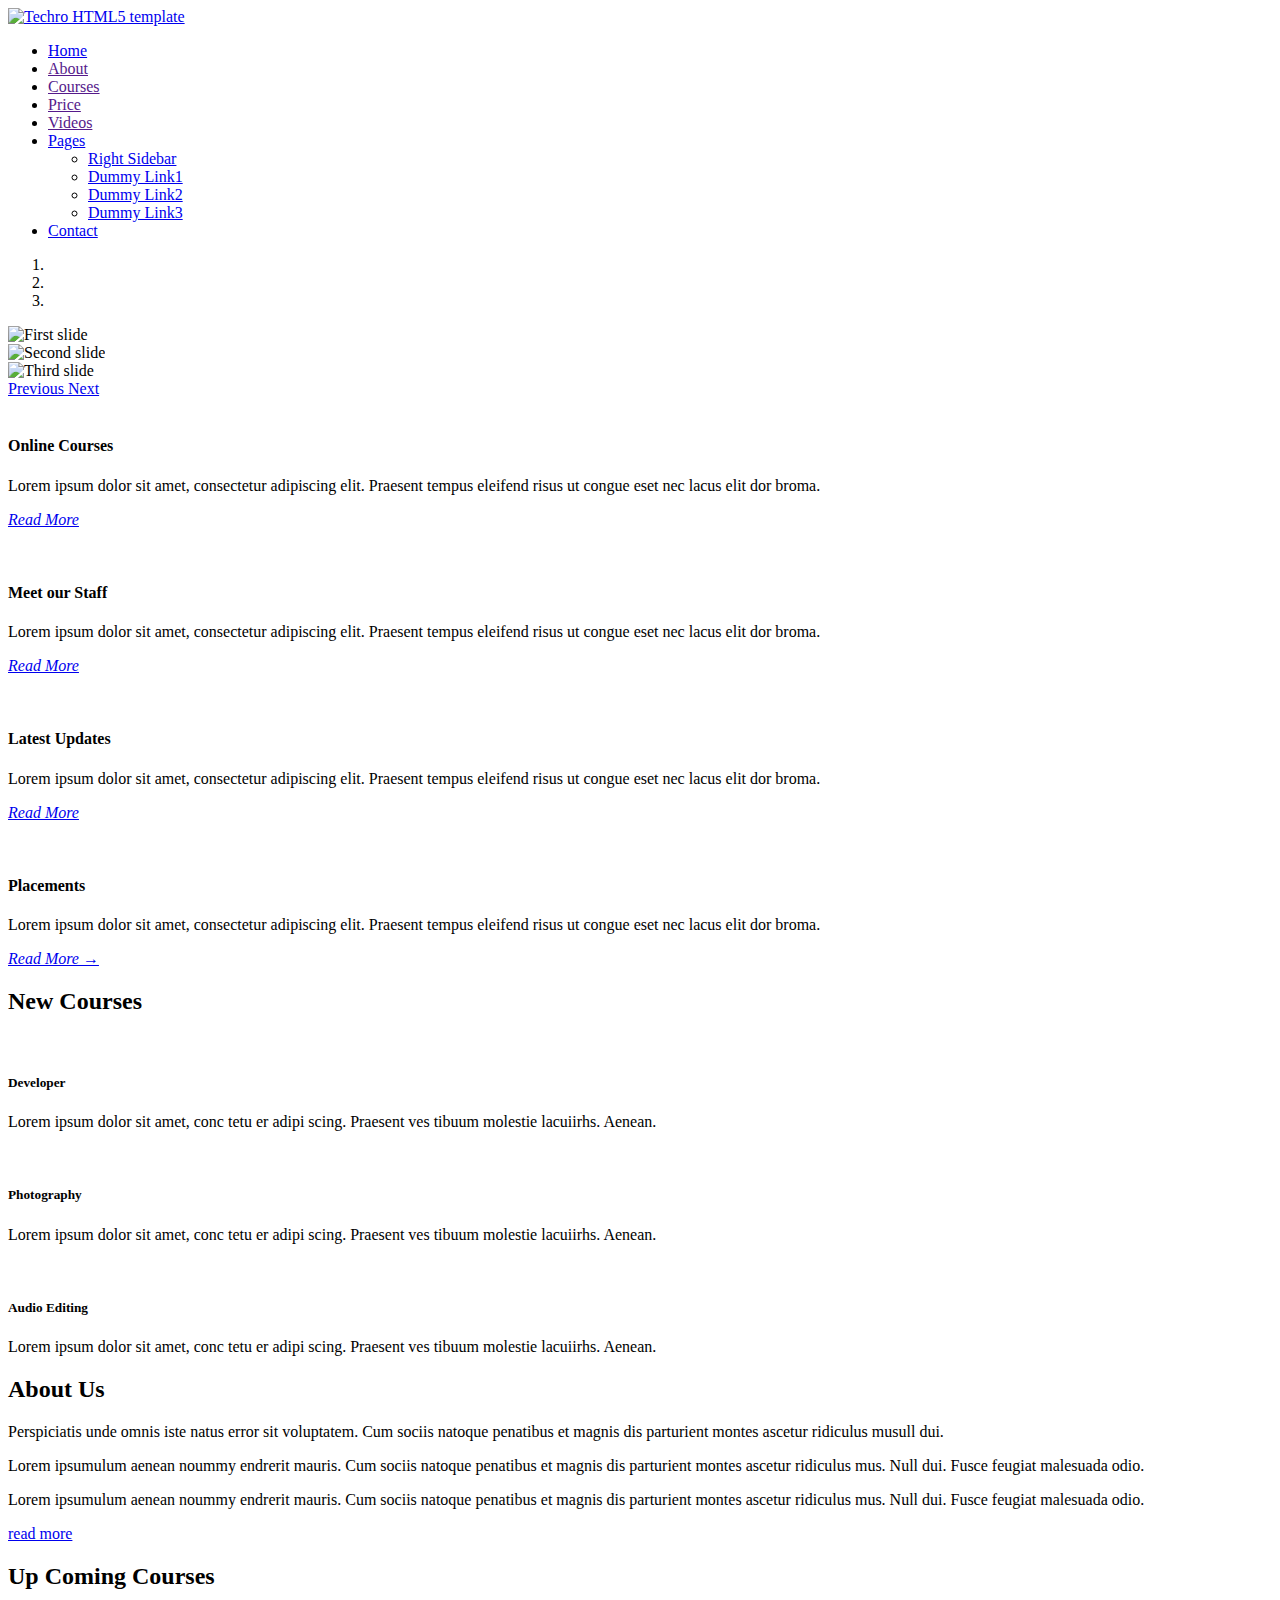
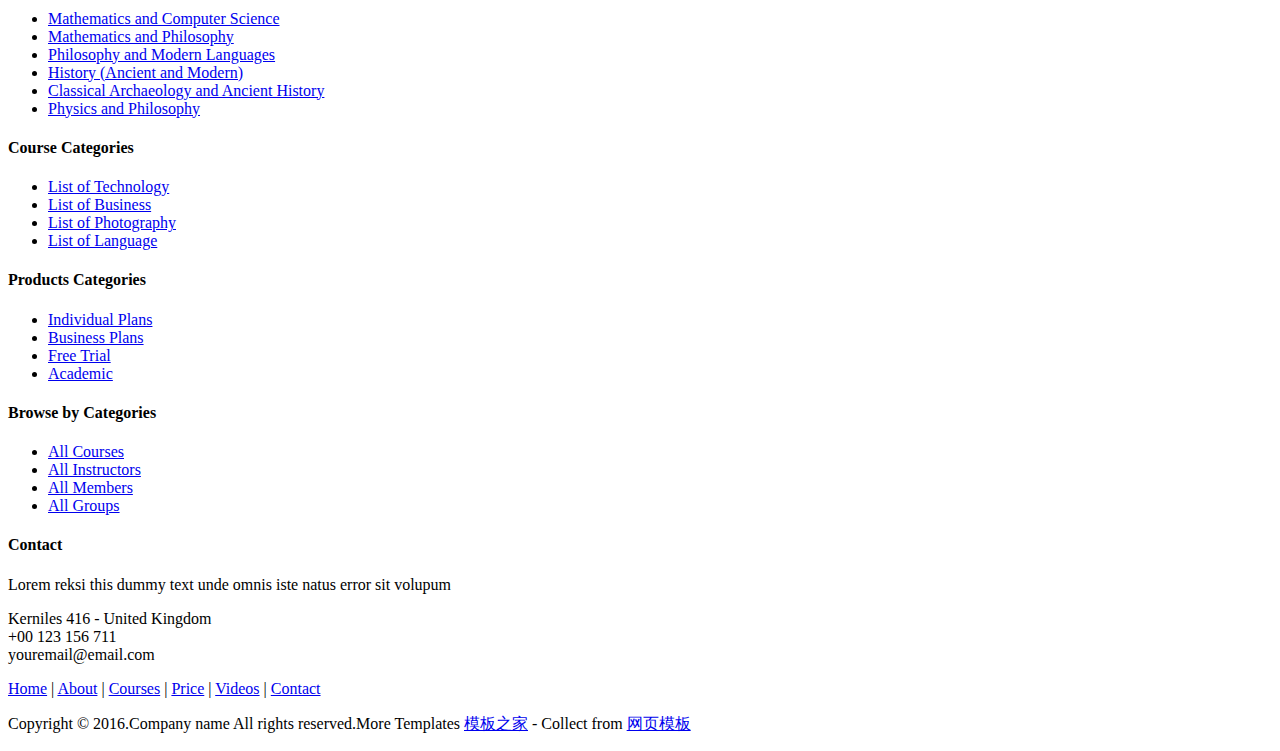
==== src/main/resources/templates/tems/gateway/index.html @ e851f1ee "add gateway" ====
<!DOCTYPE html>
<html lang="en">
<head>
	<meta charset="utf-8">
	<meta name="viewport" content="width=device-width, initial-scale=1.0">
	<meta name="description" content=""><meta name="author" content="">
	<title>Home</title>

    <link rel="shortcut icon" href="/ico/favicon.png">
    <link rel="stylesheet" href="/bootstrap/css/bootstrap.min.css" >
    <link href="/css/tem/font-awesome.min.css" rel="stylesheet">
    <link href="/bootstrap/css/bootstrap.min.css" rel="stylesheet">

	<link rel="stylesheet" href="/bootstrap/css/bootstrap-theme.css" media="screen">
	<link rel="stylesheet" href="/css/tem/gateway/style.css">

</head>
<body>
	<!-- Fixed navbar -->
	<div class="navbar navbar-inverse">
		<div class="container">
			<div class="navbar-header">
				<a class="navbar-brand" href="/tem_gateway" style="padding-top: 0">
					<img src="/img/gateway/logo.png" alt="Techro HTML5 template">
                </a>
			</div>
			<div class="navbar-collapse collapse">
				<ul class="nav navbar-nav pull-right mainNav">
					<li ><a href="/tem_gateway">Home</a></li>
					<li><a href="">About</a></li>
					<li><a href="">Courses</a></li>
					<li><a href="">Price</a></li>
					<li><a href="">Videos</a></li>
					<li class="dropdown">
						<a href="#" class="dropdown-toggle" data-toggle="dropdown">Pages <b class="caret"></b></a>
						<ul class="dropdown-menu">
							<li><a href="#">Right Sidebar</a></li>
							<li><a href="#">Dummy Link1</a></li>
							<li><a href="#">Dummy Link2</a></li>
							<li><a href="#">Dummy Link3</a></li>
						</ul>
					</li>
					<li><a href="contact.html">Contact</a></li>

				</ul>
			</div>
			<!--/.nav-collapse -->
		</div>
	</div>
	<!-- /.navbar -->

	<!-- Header -->
	<header id="head">

            <div id="myCarousel" class="carousel slide" style="height: 100%">
                <!-- 轮播（Carousel）指标 -->
                <ol class="carousel-indicators">
                    <li data-target="#myCarousel" data-slide-to="0" class="active"></li>
                    <li data-target="#myCarousel" data-slide-to="1"></li>
                    <li data-target="#myCarousel" data-slide-to="2"></li>
                </ol>
                <!-- 轮播（Carousel）项目 -->
                <div class="carousel-inner" style="height: 100%">
                    <div class="item active" style="height: 100%">
                        <img src="/img/gateway/slides/img1.jpg" alt="First slide" style="width: 100%;height:auto">
                    </div>
                    <div class="item" style="height: 100%">
                        <img src="/img/gateway/slides/img2.jpg" alt="Second slide" style="width: 100%;height:auto">
                    </div>
                    <div class="item" style="height: 100%">
                        <img src="/img/gateway/slides/img3.jpg" alt="Third slide" style="width: 100%;height:auto">
                    </div>
                </div>
                <!-- 轮播（Carousel）导航 -->
                <a class="left carousel-control" href="#myCarousel" role="button" data-slide="prev">
                    <span class="glyphicon glyphicon-chevron-left" aria-hidden="true"></span>
                    <span class="sr-only">Previous</span>
                </a>
                <a class="right carousel-control" href="#myCarousel" role="button" data-slide="next">
                    <span class="glyphicon glyphicon-chevron-right" aria-hidden="true"></span>
                    <span class="sr-only">Next</span>
                </a>
            </div>
	</header>
	<!-- /Header -->

  <div class="container">
    <div class="row">
					<div class="col-md-3">
						<div class="grey-box-icon">
							<div class="icon-box-top grey-box-icon-pos">
								<img src="/img/gateway/1.png" alt="" />
							</div><!--icon box top -->
							<h4>Online Courses</h4>
							<p>Lorem ipsum dolor sit amet, consectetur adipiscing elit. Praesent tempus eleifend risus ut congue
							eset nec lacus elit dor broma.</p>
     						<p><a href="#"><em>Read More</em></a></p>
						</div><!--grey box -->
					</div><!--/span3-->
					<div class="col-md-3">
						<div class="grey-box-icon">
							<div class="icon-box-top grey-box-icon-pos">
								<img src="/img/gateway/2.png" alt="" />
							</div><!--icon box top -->
							<h4>Meet our Staff</h4>
							<p>Lorem ipsum dolor sit amet, consectetur adipiscing elit. Praesent tempus eleifend risus ut congue
							eset nec lacus elit dor broma.</p>
     						<p><a href="#"><em>Read More</em></a></p>
						</div><!--grey box -->
					</div><!--/span3-->
					<div class="col-md-3">
						<div class="grey-box-icon">
							<div class="icon-box-top grey-box-icon-pos">
								<img src="/img/gateway/3.png" alt="" />
							</div><!--icon box top -->
							<h4>Latest Updates</h4>
							<p>Lorem ipsum dolor sit amet, consectetur adipiscing elit. Praesent tempus eleifend risus ut congue
							eset nec lacus elit dor broma.</p>
     						<p><a href="#"><em>Read More</em></a></p>
						</div><!--grey box -->
					</div><!--/span3-->
					<div class="col-md-3">
						<div class="grey-box-icon">
							<div class="icon-box-top grey-box-icon-pos">
								<img src="/img/gateway/4.png" alt="" />
							</div><!--icon box top -->
							<h4>Placements</h4>
							<p>Lorem ipsum dolor sit amet, consectetur adipiscing elit. Praesent tempus eleifend risus ut congue
							eset nec lacus elit dor broma.</p>
     						<p><a href="#"><em>Read More →</em></a></p>
						</div><!--grey box -->
					</div><!--/span3-->
				</div>
    </div>
      <section class="news-box top-margin">
        <div class="container">
            <h2><span>New Courses</span></h2>
            <div class="row">
       
                <div class="col-lg-4 col-md-4 col-sm-12">
                    <div class="newsBox">
                        <div class="thumbnail">
                            <figure><img src="/img/gateway/news2.jpg" alt=""></figure>
                            <div class="caption maxheight2">
                            <div class="box_inner">
                                        <div class="box">
                                            <p class="title"><h5>Developer</h5></p>
                                            <p>Lorem ipsum dolor sit amet, conc tetu er adipi scing. Praesent ves tibuum molestie lacuiirhs. Aenean.</p>
                                        </div> 
                                </div>
                            </div>
                        </div>
                    </div>
                </div>
                <div class="col-lg-4 col-md-4 col-sm-12">
                    <div class="newsBox">
                        <div class="thumbnail">
                            <figure><img src="/img/gateway/news3.jpg" alt=""></figure>
                            <div class="caption maxheight2">
                            <div class="box_inner">
                                        <div class="box">
                                            <p class="title"><h5>Photography   </h5></p>
                                            <p>Lorem ipsum dolor sit amet, conc tetu er adipi scing. Praesent ves tibuum molestie lacuiirhs. Aenean.</p>
                                        </div> 
                                </div>
                            </div>
                        </div>
                    </div>
                </div>
                <div class="col-lg-4 col-md-4 col-sm-12">
                    <div class="newsBox">
                        <div class="thumbnail">
                            <figure><img src="/img/gateway/news4.jpg" alt=""></figure>
                            <div class="caption maxheight2">
                           <div class="box_inner">
                                        <div class="box">
                                            <p class="title"><h5>Audio Editing</h5></p>
                                            <p>Lorem ipsum dolor sit amet, conc tetu er adipi scing. Praesent ves tibuum molestie lacuiirhs. Aenean.</p>
                                        </div> 
                                </div>
                            </div>
                        </div>
                    </div>
                </div>
            </div>
        </div>
    </section>
   
  
	
      <section class="container">
      <div class="row">
      	<div class="col-md-8"><div class="title-box clearfix "><h2 class="title-box_primary">About Us</h2></div> 
        <p><span>Perspiciatis unde omnis iste natus error sit voluptatem. Cum sociis natoque penatibus et magnis dis parturient montes ascetur ridiculus musull dui.</span></p>
        <p>Lorem ipsumulum aenean noummy endrerit mauris. Cum sociis natoque penatibus et magnis dis parturient montes ascetur ridiculus mus. Null dui. Fusce feugiat malesuada odio.</p><p>Lorem ipsumulum aenean noummy endrerit mauris. Cum sociis natoque penatibus et magnis dis parturient montes ascetur ridiculus mus. Null dui. Fusce feugiat malesuada odio.</p>
        <a href="#" title="read more" class="btn-inline " target="_self">read more</a> </div>
              
          
          <div class="col-md-4"><div class="title-box clearfix "><h2 class="title-box_primary">Up Coming Courses</h2></div> 
            <div class="list styled custom-list">
            <ul>
            <li><a title="Snatoque penatibus et magnis dis partu rient montes ascetur ridiculus mus." href="#">Mathematics and Computer Science</a></li>
            <li><a title="Fusce feugiat malesuada odio. Morbi nunc odio gravida at cursus nec luctus." href="#">Mathematics and Philosophy</a></li>
            <li><a title="Penatibus et magnis dis parturient montes ascetur ridiculus mus." href="#">Philosophy and Modern Languages</a></li>
            <li><a title="Morbi nunc odio gravida at cursus nec luctus a lorem. Maecenas tristique orci." href="#">History (Ancient and Modern)</a></li>
            <li><a title="Snatoque penatibus et magnis dis partu rient montes ascetur ridiculus mus." href="#">Classical Archaeology and Ancient History</a></li>
            <li><a title="Fusce feugiat malesuada odio. Morbi nunc odio gravida at cursus nec luctus." href="#">Physics and Philosophy</a></li>
            </ul>
            </div>
         </div>
      </div>
      </section>
      
    	 
    <footer id="footer">
 
		<div class="container">
   <div class="row">
  <div class="footerbottom">
    <div class="col-md-3 col-sm-6">
      <div class="footerwidget">
        <h4>
          Course Categories
        </h4>
        <div class="menu-course">
          <ul class="menu">
            <li><a href="#">
                List of Technology 
              </a>
            </li>
            <li><a href="#">
                List of Business
              </a>
            </li>
            <li><a href="#">
                List of Photography
              </a>
            </li>
            <li><a href="#">
               List of Language
              </a>
            </li>
          </ul>
        </div>
      </div>
    </div>
    <div class="col-md-3 col-sm-6">
      <div class="footerwidget">
        <h4>
          Products Categories
        </h4>
        <div class="menu-course">
          <ul class="menu">
            <li> <a href="#">
                Individual Plans  </a>
            </li>
            <li><a href="#">
                Business Plans
              </a>
            </li>
            <li><a href="#">
                Free Trial
              </a>
            </li>
            <li><a href="#">
                Academic
              </a>
            </li>
          </ul>
        </div>
      </div>
    </div>
    <div class="col-md-3 col-sm-6">
      <div class="footerwidget">
        <h4>
          Browse by Categories
        </h4>
        <div class="menu-course">
          <ul class="menu">
            <li><a href="#">
                All Courses
              </a>
            </li>
            <li> <a href="#">
                All Instructors
              </a>
            </li>
            <li><a href="#">
                All Members
              </a>
            </li>
            <li>
              <a href="#">
                All Groups
              </a>
            </li>
          </ul>
        </div>
      </div>
    </div>
    <div class="col-md-3 col-sm-6"> 
            	<div class="footerwidget"> 
                         <h4>Contact</h4> 
                        <p>Lorem reksi this dummy text unde omnis iste natus error sit volupum</p>
            <div class="contact-info"> 
            <i class="fa fa-map-marker"></i> Kerniles 416  - United Kingdom<br>
            <i class="fa fa-phone"></i>+00 123 156 711 <br>
             <i class="fa fa-envelope-o"></i> youremail@email.com
              </div> 
                </div><!-- end widget --> 
    </div>
  </div>
</div>
			<div class="social text-center">
				<a href="#"><i class="fa fa-twitter"></i></a>
				<a href="#"><i class="fa fa-facebook"></i></a>
				<a href="#"><i class="fa fa-dribbble"></i></a>
				<a href="#"><i class="fa fa-flickr"></i></a>
				<a href="#"><i class="fa fa-github"></i></a>
			</div>

			<div class="clear"></div>
			<!--CLEAR FLOATS-->
		</div>
		<div class="footer2">
			<div class="container">
				<div class="row">

					<div class="col-md-6 panel">
						<div class="panel-body">
							<p class="simplenav">
								<a href="index.html">Home</a> | 
								<a href="about.html">About</a> |
								<a href="courses.html">Courses</a> |
								<a href="price.html">Price</a> |
								<a href="videos.html">Videos</a> |
								<a href="contact.html">Contact</a>
							</p>
						</div>
					</div>

					<div class="col-md-6 panel">
						<div class="panel-body">
							<p class="text-right">
								Copyright &copy; 2016.Company name All rights reserved.More Templates <a href="http://www.cssmoban.com/" target="_blank" title="模板之家">模板之家</a> - Collect from <a href="http://www.cssmoban.com/" title="网页模板" target="_blank">网页模板</a>
							</p>
						</div>
					</div>

				</div>
				<!-- /row of panels -->
			</div>
		</div>
	</footer>

	<!-- JavaScript libs are placed at the end of the document so the pages load faster -->
	<script src="/js/gateway/modernizr-latest.js"></script>
	<script type='text/javascript' src='/js/jquery-1.11.1.min.js'></script>
    <script type='text/javascript' src='/js/gateway/fancybox/jquery.fancybox.pack.js'></script>
    <script type='text/javascript' src='/js/jquery.easing.1.3.js'></script>

    <script src="/bootstrap/js/bootstrap.min.js"></script>
	<script src="/js/gateway/custom.js"></script>






    
</body>
</html>
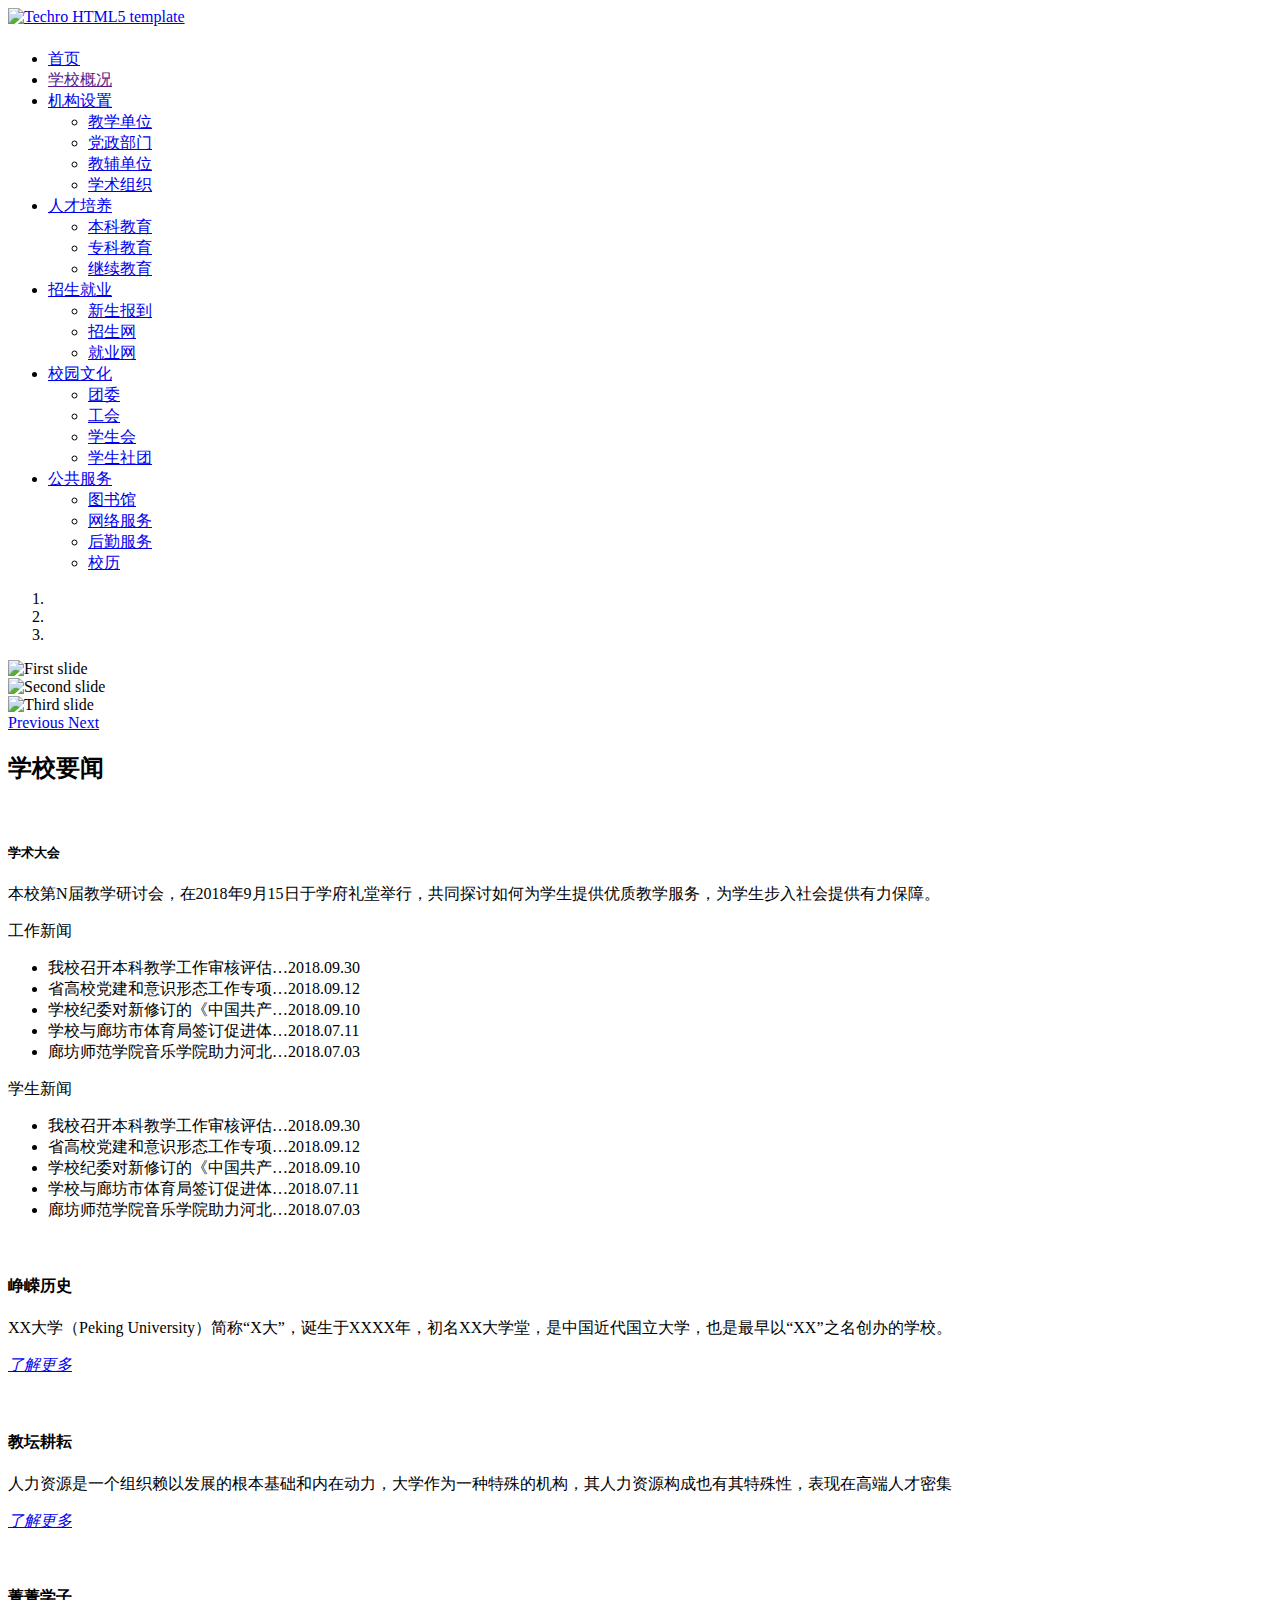
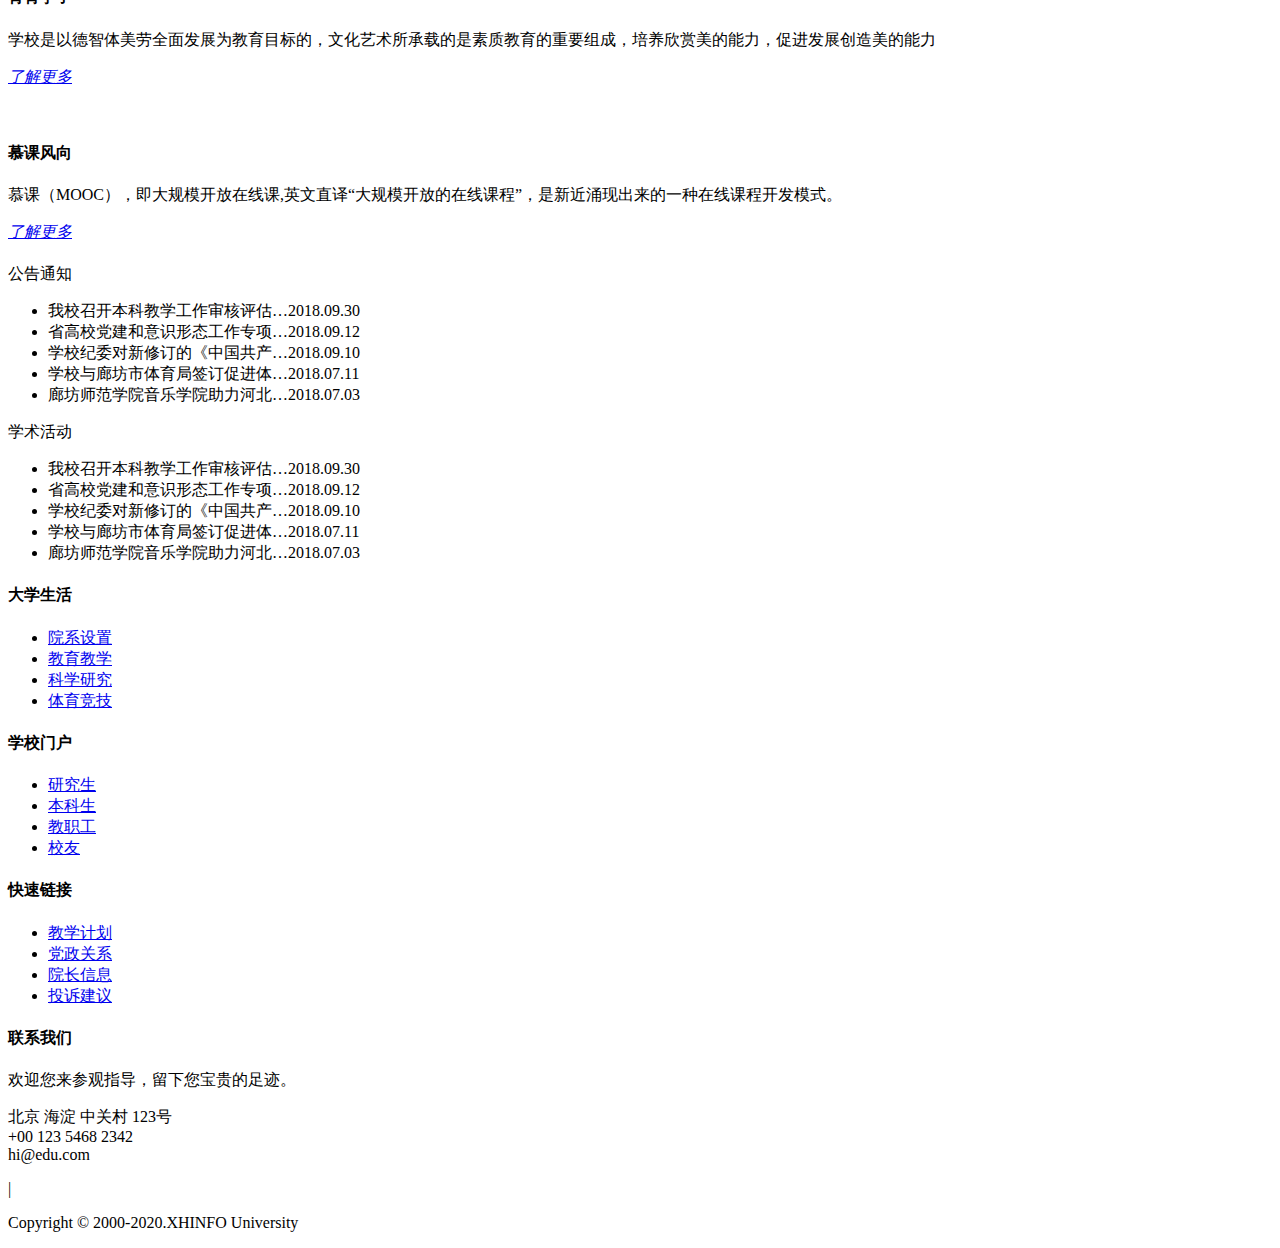
==== commit 1c538c16: "add tabs" ====
--- a/src/main/resources/templates/tems/gateway/index.html
+++ b/src/main/resources/templates/tems/gateway/index.html
@@ -4,7 +4,7 @@
 	<meta charset="utf-8">
 	<meta name="viewport" content="width=device-width, initial-scale=1.0">
 	<meta name="description" content=""><meta name="author" content="">
-	<title>Home</title>
+	<title>University</title>
 
     <link rel="shortcut icon" href="/ico/favicon.png">
     <link rel="stylesheet" href="/bootstrap/css/bootstrap.min.css" >
@@ -14,33 +14,67 @@
 	<link rel="stylesheet" href="/bootstrap/css/bootstrap-theme.css" media="screen">
 	<link rel="stylesheet" href="/css/tem/gateway/style.css">
 
+    <style>
+
+    </style>
+
 </head>
 <body>
 	<!-- Fixed navbar -->
-	<div class="navbar navbar-inverse">
+	<div class="navbar navbar-inverse" style="vertical-align: middle !important;">
 		<div class="container">
 			<div class="navbar-header">
-				<a class="navbar-brand" href="/tem_gateway" style="padding-top: 0">
-					<img src="/img/gateway/logo.png" alt="Techro HTML5 template">
+				<a class="navbar-brand" href="/tem_gateway" style="padding-top: 0;height: 75%">
+					<img style="height:55%" src="/img/gateway/logo.png" alt="Techro HTML5 template">
                 </a>
 			</div>
-			<div class="navbar-collapse collapse">
-				<ul class="nav navbar-nav pull-right mainNav">
-					<li ><a href="/tem_gateway">Home</a></li>
-					<li><a href="">About</a></li>
-					<li><a href="">Courses</a></li>
-					<li><a href="">Price</a></li>
-					<li><a href="">Videos</a></li>
+			<div class="navbar-collapse collapse" style="vertical-align: middle !important;">
+				<ul class="nav navbar-nav pull-right mainNav" style="margin-top: 1.8%;">
+					<li ><a href="/tem_gateway">首页</a></li>
+					<li><a href="">学校概况</a></li>
+                    <li class="dropdown">
+                        <a href="#" class="dropdown-toggle" data-toggle="dropdown">机构设置<b class="caret"></b></a>
+                        <ul class="dropdown-menu">
+                            <li><a href="#">教学单位</a></li>
+                            <li><a href="#">党政部门</a></li>
+                            <li><a href="#">教辅单位</a></li>
+                            <li><a href="#">学术组织</a></li>
+                        </ul>
+                    </li>
+                    <li class="dropdown">
+                        <a href="#" class="dropdown-toggle" data-toggle="dropdown">人才培养<b class="caret"></b></a>
+                        <ul class="dropdown-menu">
+                            <li><a href="#">本科教育</a></li>
+                            <li><a href="#">专科教育</a></li>
+                            <li><a href="#">继续教育</a></li>
+                        </ul>
+                    </li>
+                    <li class="dropdown">
+                        <a href="#" class="dropdown-toggle" data-toggle="dropdown">招生就业<b class="caret"></b></a>
+                        <ul class="dropdown-menu">
+                            <li><a href="#">新生报到</a></li>
+                            <li><a href="#">招生网</a></li>
+                            <li><a href="#">就业网</a></li>
+                        </ul>
+                    </li>
 					<li class="dropdown">
-						<a href="#" class="dropdown-toggle" data-toggle="dropdown">Pages <b class="caret"></b></a>
+						<a href="#" class="dropdown-toggle" data-toggle="dropdown">校园文化<b class="caret"></b></a>
 						<ul class="dropdown-menu">
-							<li><a href="#">Right Sidebar</a></li>
-							<li><a href="#">Dummy Link1</a></li>
-							<li><a href="#">Dummy Link2</a></li>
-							<li><a href="#">Dummy Link3</a></li>
+							<li><a href="#">团委</a></li>
+							<li><a href="#">工会</a></li>
+							<li><a href="#">学生会</a></li>
+							<li><a href="#">学生社团</a></li>
 						</ul>
 					</li>
-					<li><a href="contact.html">Contact</a></li>
+                    <li class="dropdown">
+                        <a href="#" class="dropdown-toggle" data-toggle="dropdown">公共服务<b class="caret"></b></a>
+                        <ul class="dropdown-menu">
+                            <li><a href="#">图书馆</a></li>
+                            <li><a href="#">网络服务</a></li>
+                            <li><a href="#">后勤服务</a></li>
+                            <li><a href="#">校历</a></li>
+                        </ul>
+                    </li>
 
 				</ul>
 			</div>
@@ -84,17 +118,74 @@
 	</header>
 	<!-- /Header -->
 
+    <section class="news-box top-margin">
+        <div class="container">
+            <h2><span>学校要闻</span></h2>
+            <div class="row">
+
+                <div class="col-lg-4 col-md-4 col-sm-12">
+                    <div class="newsBox">
+                        <div class="thumbnail">
+                            <figure><img src="/img/gateway/news2.jpg" alt=""></figure>
+                            <div class="caption maxheight2">
+                                <div class="box_inner">
+                                    <div class="box">
+                                        <p class="title"><h5>学术大会</h5></p>
+                                        <p>本校第N届教学研讨会，在2018年9月15日于学府礼堂举行，共同探讨如何为学生提供优质教学服务，为学生步入社会提供有力保障。</p>
+                                    </div>
+                                </div>
+                            </div>
+                        </div>
+                    </div>
+                </div>
+                <div class="col-lg-4 col-md-4 col-sm-12">
+                    <div class="newsBox">
+                        <div class="thumbnail">
+                            <div class="panel panel-default">
+                                <div class="panel-heading">工作新闻</div>
+                                <ul class="list-group">
+                                    <li class="list-group-item justify-content-between"><a>我校召开本科教学工作审核评估…</a><span class="badge badge-default badge-pill">2018.09.30</span></li>
+                                    <li class="list-group-item justify-content-between"><a>省高校党建和意识形态工作专项…</a><span class="badge badge-default badge-pill">2018.09.12</span></li>
+                                    <li class="list-group-item justify-content-between"><a>学校纪委对新修订的《中国共产…</a><span class="badge badge-default badge-pill">2018.09.10</span></li>
+                                    <li class="list-group-item justify-content-between"><a>学校与廊坊市体育局签订促进体…</a><span class="badge badge-default badge-pill">2018.07.11</span></li>
+                                    <li class="list-group-item justify-content-between"><a>廊坊师范学院音乐学院助力河北…</a><span class="badge badge-default badge-pill">2018.07.03</span></li>
+                                </ul>
+                            </div>
+
+                        </div>
+                    </div>
+                </div>
+                <div class="col-lg-4 col-md-4 col-sm-12">
+                    <div class="newsBox">
+                        <div class="thumbnail">
+                            <div class="panel panel-default">
+                                <div class="panel-heading">学生新闻</div>
+                                <ul class="list-group">
+                                    <li class="list-group-item justify-content-between"><a>我校召开本科教学工作审核评估…</a><span class="badge badge-default badge-pill">2018.09.30</span></li>
+                                    <li class="list-group-item justify-content-between"><a>省高校党建和意识形态工作专项…</a><span class="badge badge-default badge-pill">2018.09.12</span></li>
+                                    <li class="list-group-item justify-content-between"><a>学校纪委对新修订的《中国共产…</a><span class="badge badge-default badge-pill">2018.09.10</span></li>
+                                    <li class="list-group-item justify-content-between"><a>学校与廊坊市体育局签订促进体…</a><span class="badge badge-default badge-pill">2018.07.11</span></li>
+                                    <li class="list-group-item justify-content-between"><a>廊坊师范学院音乐学院助力河北…</a><span class="badge badge-default badge-pill">2018.07.03</span></li>
+                                </ul>
+                            </div>
+
+                        </div>
+                    </div>
+                </div>
+            </div>
+        </div>
+    </section>
+
   <div class="container">
     <div class="row">
 					<div class="col-md-3">
 						<div class="grey-box-icon">
 							<div class="icon-box-top grey-box-icon-pos">
-								<img src="/img/gateway/1.png" alt="" />
+								<img src="/img/gateway/3.png" alt="" />
 							</div><!--icon box top -->
-							<h4>Online Courses</h4>
-							<p>Lorem ipsum dolor sit amet, consectetur adipiscing elit. Praesent tempus eleifend risus ut congue
-							eset nec lacus elit dor broma.</p>
-     						<p><a href="#"><em>Read More</em></a></p>
+							<h4>峥嵘历史</h4>
+							<p>XX大学（Peking University）简称“X大”，诞生于XXXX年，初名XX大学堂，是中国近代国立大学，也是最早以“XX”之名创办的学校。</p>
+     						<p><a href="#"><em>了解更多</em></a></p>
 						</div><!--grey box -->
 					</div><!--/span3-->
 					<div class="col-md-3">
@@ -102,21 +193,19 @@
 							<div class="icon-box-top grey-box-icon-pos">
 								<img src="/img/gateway/2.png" alt="" />
 							</div><!--icon box top -->
-							<h4>Meet our Staff</h4>
-							<p>Lorem ipsum dolor sit amet, consectetur adipiscing elit. Praesent tempus eleifend risus ut congue
-							eset nec lacus elit dor broma.</p>
-     						<p><a href="#"><em>Read More</em></a></p>
+							<h4>教坛耕耘</h4>
+							<p>人力资源是一个组织赖以发展的根本基础和内在动力，大学作为一种特殊的机构，其人力资源构成也有其特殊性，表现在高端人才密集</p>
+     						<p><a href="#"><em>了解更多</em></a></p>
 						</div><!--grey box -->
 					</div><!--/span3-->
 					<div class="col-md-3">
 						<div class="grey-box-icon">
 							<div class="icon-box-top grey-box-icon-pos">
-								<img src="/img/gateway/3.png" alt="" />
+								<img src="/img/gateway/1.png" alt="" />
 							</div><!--icon box top -->
-							<h4>Latest Updates</h4>
-							<p>Lorem ipsum dolor sit amet, consectetur adipiscing elit. Praesent tempus eleifend risus ut congue
-							eset nec lacus elit dor broma.</p>
-     						<p><a href="#"><em>Read More</em></a></p>
+							<h4>菁菁学子</h4>
+							<p>学校是以德智体美劳全面发展为教育目标的，文化艺术所承载的是素质教育的重要组成，培养欣赏美的能力，促进发展创造美的能力</p>
+     						<p><a href="#"><em>了解更多</em></a></p>
 						</div><!--grey box -->
 					</div><!--/span3-->
 					<div class="col-md-3">
@@ -124,90 +213,43 @@
 							<div class="icon-box-top grey-box-icon-pos">
 								<img src="/img/gateway/4.png" alt="" />
 							</div><!--icon box top -->
-							<h4>Placements</h4>
-							<p>Lorem ipsum dolor sit amet, consectetur adipiscing elit. Praesent tempus eleifend risus ut congue
-							eset nec lacus elit dor broma.</p>
-     						<p><a href="#"><em>Read More →</em></a></p>
+							<h4>慕课风向</h4>
+							<p>慕课（MOOC），即大规模开放在线课,英文直译“大规模开放的在线课程”，是新近涌现出来的一种在线课程开发模式。</p>
+     						<p><a href="#"><em>了解更多</em></a></p>
 						</div><!--grey box -->
 					</div><!--/span3-->
 				</div>
     </div>
-      <section class="news-box top-margin">
-        <div class="container">
-            <h2><span>New Courses</span></h2>
-            <div class="row">
-       
-                <div class="col-lg-4 col-md-4 col-sm-12">
-                    <div class="newsBox">
-                        <div class="thumbnail">
-                            <figure><img src="/img/gateway/news2.jpg" alt=""></figure>
-                            <div class="caption maxheight2">
-                            <div class="box_inner">
-                                        <div class="box">
-                                            <p class="title"><h5>Developer</h5></p>
-                                            <p>Lorem ipsum dolor sit amet, conc tetu er adipi scing. Praesent ves tibuum molestie lacuiirhs. Aenean.</p>
-                                        </div> 
-                                </div>
-                            </div>
-                        </div>
-                    </div>
-                </div>
-                <div class="col-lg-4 col-md-4 col-sm-12">
-                    <div class="newsBox">
-                        <div class="thumbnail">
-                            <figure><img src="/img/gateway/news3.jpg" alt=""></figure>
-                            <div class="caption maxheight2">
-                            <div class="box_inner">
-                                        <div class="box">
-                                            <p class="title"><h5>Photography   </h5></p>
-                                            <p>Lorem ipsum dolor sit amet, conc tetu er adipi scing. Praesent ves tibuum molestie lacuiirhs. Aenean.</p>
-                                        </div> 
-                                </div>
-                            </div>
-                        </div>
-                    </div>
-                </div>
-                <div class="col-lg-4 col-md-4 col-sm-12">
-                    <div class="newsBox">
-                        <div class="thumbnail">
-                            <figure><img src="/img/gateway/news4.jpg" alt=""></figure>
-                            <div class="caption maxheight2">
-                           <div class="box_inner">
-                                        <div class="box">
-                                            <p class="title"><h5>Audio Editing</h5></p>
-                                            <p>Lorem ipsum dolor sit amet, conc tetu er adipi scing. Praesent ves tibuum molestie lacuiirhs. Aenean.</p>
-                                        </div> 
-                                </div>
-                            </div>
-                        </div>
-                    </div>
-                </div>
-            </div>
-        </div>
-    </section>
+
    
   
 	
       <section class="container">
-      <div class="row">
-      	<div class="col-md-8"><div class="title-box clearfix "><h2 class="title-box_primary">About Us</h2></div> 
-        <p><span>Perspiciatis unde omnis iste natus error sit voluptatem. Cum sociis natoque penatibus et magnis dis parturient montes ascetur ridiculus musull dui.</span></p>
-        <p>Lorem ipsumulum aenean noummy endrerit mauris. Cum sociis natoque penatibus et magnis dis parturient montes ascetur ridiculus mus. Null dui. Fusce feugiat malesuada odio.</p><p>Lorem ipsumulum aenean noummy endrerit mauris. Cum sociis natoque penatibus et magnis dis parturient montes ascetur ridiculus mus. Null dui. Fusce feugiat malesuada odio.</p>
-        <a href="#" title="read more" class="btn-inline " target="_self">read more</a> </div>
-              
-          
-          <div class="col-md-4"><div class="title-box clearfix "><h2 class="title-box_primary">Up Coming Courses</h2></div> 
-            <div class="list styled custom-list">
-            <ul>
-            <li><a title="Snatoque penatibus et magnis dis partu rient montes ascetur ridiculus mus." href="#">Mathematics and Computer Science</a></li>
-            <li><a title="Fusce feugiat malesuada odio. Morbi nunc odio gravida at cursus nec luctus." href="#">Mathematics and Philosophy</a></li>
-            <li><a title="Penatibus et magnis dis parturient montes ascetur ridiculus mus." href="#">Philosophy and Modern Languages</a></li>
-            <li><a title="Morbi nunc odio gravida at cursus nec luctus a lorem. Maecenas tristique orci." href="#">History (Ancient and Modern)</a></li>
-            <li><a title="Snatoque penatibus et magnis dis partu rient montes ascetur ridiculus mus." href="#">Classical Archaeology and Ancient History</a></li>
-            <li><a title="Fusce feugiat malesuada odio. Morbi nunc odio gravida at cursus nec luctus." href="#">Physics and Philosophy</a></li>
-            </ul>
+      <div class="row" style="padding-top: 5px;">
+      	<div class="col-md-8">
+            <div class="panel panel-default">
+                <div class="panel-heading">公告通知</div>
+                <ul class="list-group">
+                    <li class="list-group-item justify-content-between"><a>我校召开本科教学工作审核评估…</a><span class="badge badge-default badge-pill">2018.09.30</span></li>
+                    <li class="list-group-item justify-content-between"><a>省高校党建和意识形态工作专项…</a><span class="badge badge-default badge-pill">2018.09.12</span></li>
+                    <li class="list-group-item justify-content-between"><a>学校纪委对新修订的《中国共产…</a><span class="badge badge-default badge-pill">2018.09.10</span></li>
+                    <li class="list-group-item justify-content-between"><a>学校与廊坊市体育局签订促进体…</a><span class="badge badge-default badge-pill">2018.07.11</span></li>
+                    <li class="list-group-item justify-content-between"><a>廊坊师范学院音乐学院助力河北…</a><span class="badge badge-default badge-pill">2018.07.03</span></li>
+                </ul>
             </div>
-         </div>
+        </div>
+        <div class="col-md-4">
+            <div class="panel panel-default">
+                <div class="panel-heading">学术活动</div>
+                <ul class="list-group">
+                    <li class="list-group-item justify-content-between"><a>我校召开本科教学工作审核评估…</a><span class="badge badge-default badge-pill">2018.09.30</span></li>
+                    <li class="list-group-item justify-content-between"><a>省高校党建和意识形态工作专项…</a><span class="badge badge-default badge-pill">2018.09.12</span></li>
+                    <li class="list-group-item justify-content-between"><a>学校纪委对新修订的《中国共产…</a><span class="badge badge-default badge-pill">2018.09.10</span></li>
+                    <li class="list-group-item justify-content-between"><a>学校与廊坊市体育局签订促进体…</a><span class="badge badge-default badge-pill">2018.07.11</span></li>
+                    <li class="list-group-item justify-content-between"><a>廊坊师范学院音乐学院助力河北…</a><span class="badge badge-default badge-pill">2018.07.03</span></li>
+                </ul>
+            </div>
+        </div>
       </div>
       </section>
       
@@ -220,24 +262,24 @@
     <div class="col-md-3 col-sm-6">
       <div class="footerwidget">
         <h4>
-          Course Categories
+          大学生活
         </h4>
         <div class="menu-course">
           <ul class="menu">
             <li><a href="#">
-                List of Technology 
-              </a>
-            </li>
-            <li><a href="#">
-                List of Business
-              </a>
-            </li>
-            <li><a href="#">
-                List of Photography
-              </a>
-            </li>
-            <li><a href="#">
-               List of Language
+                院系设置
+              </a>
+            </li>
+            <li><a href="#">
+                教育教学
+              </a>
+            </li>
+            <li><a href="#">
+                科学研究
+              </a>
+            </li>
+            <li><a href="#">
+               体育竞技
               </a>
             </li>
           </ul>
@@ -247,23 +289,24 @@
     <div class="col-md-3 col-sm-6">
       <div class="footerwidget">
         <h4>
-          Products Categories
+          学校门户
         </h4>
         <div class="menu-course">
           <ul class="menu">
             <li> <a href="#">
-                Individual Plans  </a>
-            </li>
-            <li><a href="#">
-                Business Plans
-              </a>
-            </li>
-            <li><a href="#">
-                Free Trial
-              </a>
-            </li>
-            <li><a href="#">
-                Academic
+                研究生
+            </a>
+            </li>
+            <li><a href="#">
+                本科生
+              </a>
+            </li>
+            <li><a href="#">
+                教职工
+              </a>
+            </li>
+            <li><a href="#">
+                校友
               </a>
             </li>
           </ul>
@@ -273,25 +316,25 @@
     <div class="col-md-3 col-sm-6">
       <div class="footerwidget">
         <h4>
-          Browse by Categories
+          快速链接
         </h4>
         <div class="menu-course">
           <ul class="menu">
             <li><a href="#">
-                All Courses
+                教学计划
               </a>
             </li>
             <li> <a href="#">
-                All Instructors
-              </a>
-            </li>
-            <li><a href="#">
-                All Members
+                党政关系
+              </a>
+            </li>
+            <li><a href="#">
+                院长信息
               </a>
             </li>
             <li>
               <a href="#">
-                All Groups
+                投诉建议
               </a>
             </li>
           </ul>
@@ -300,23 +343,22 @@
     </div>
     <div class="col-md-3 col-sm-6"> 
             	<div class="footerwidget"> 
-                         <h4>Contact</h4> 
-                        <p>Lorem reksi this dummy text unde omnis iste natus error sit volupum</p>
+                         <h4>联系我们</h4>
+                        <p>欢迎您来参观指导，留下您宝贵的足迹。</p>
             <div class="contact-info"> 
-            <i class="fa fa-map-marker"></i> Kerniles 416  - United Kingdom<br>
-            <i class="fa fa-phone"></i>+00 123 156 711 <br>
-             <i class="fa fa-envelope-o"></i> youremail@email.com
-              </div> 
-                </div><!-- end widget --> 
+            <i class="fa fa-map-marker"></i> 北京 海淀 中关村 123号<br>
+            <i class="fa fa-phone"></i>+00 123 5468 2342 <br>
+             <i class="fa fa-envelope-o"></i> hi@edu.com</div>
+                </div><!-- end widget -->
     </div>
   </div>
 </div>
 			<div class="social text-center">
-				<a href="#"><i class="fa fa-twitter"></i></a>
-				<a href="#"><i class="fa fa-facebook"></i></a>
-				<a href="#"><i class="fa fa-dribbble"></i></a>
-				<a href="#"><i class="fa fa-flickr"></i></a>
-				<a href="#"><i class="fa fa-github"></i></a>
+				<a href="#"><i class="fa fa-qq"></i></a>
+				<a href="#"><i class="fa fa-weixin"></i></a>
+				<a href="#"><i class="fa fa-envelope"></i></a>
+				<a href="#"><i class="fa fa-weibo"></i></a>
+				<a href="#"><i class="fa fa-mapmaker"></i></a>
 			</div>
 
 			<div class="clear"></div>
@@ -329,20 +371,15 @@
 					<div class="col-md-6 panel">
 						<div class="panel-body">
 							<p class="simplenav">
-								<a href="index.html">Home</a> | 
-								<a href="about.html">About</a> |
-								<a href="courses.html">Courses</a> |
-								<a href="price.html">Price</a> |
-								<a href="videos.html">Videos</a> |
-								<a href="contact.html">Contact</a>
-							</p>
+								<a href="#"></a> |
+                            </p>
 						</div>
 					</div>
 
 					<div class="col-md-6 panel">
 						<div class="panel-body">
 							<p class="text-right">
-								Copyright &copy; 2016.Company name All rights reserved.More Templates <a href="http://www.cssmoban.com/" target="_blank" title="模板之家">模板之家</a> - Collect from <a href="http://www.cssmoban.com/" title="网页模板" target="_blank">网页模板</a>
+                                Copyright &copy; 2000-2020.XHINFO University
 							</p>
 						</div>
 					</div>
@@ -362,6 +399,14 @@
     <script src="/bootstrap/js/bootstrap.min.js"></script>
 	<script src="/js/gateway/custom.js"></script>
 
+    <script>
+        $(function(){
+            $("#myCarousel").carousel({
+                interval: 5000
+            });
+        })
+    </script>
+
 
 
 
